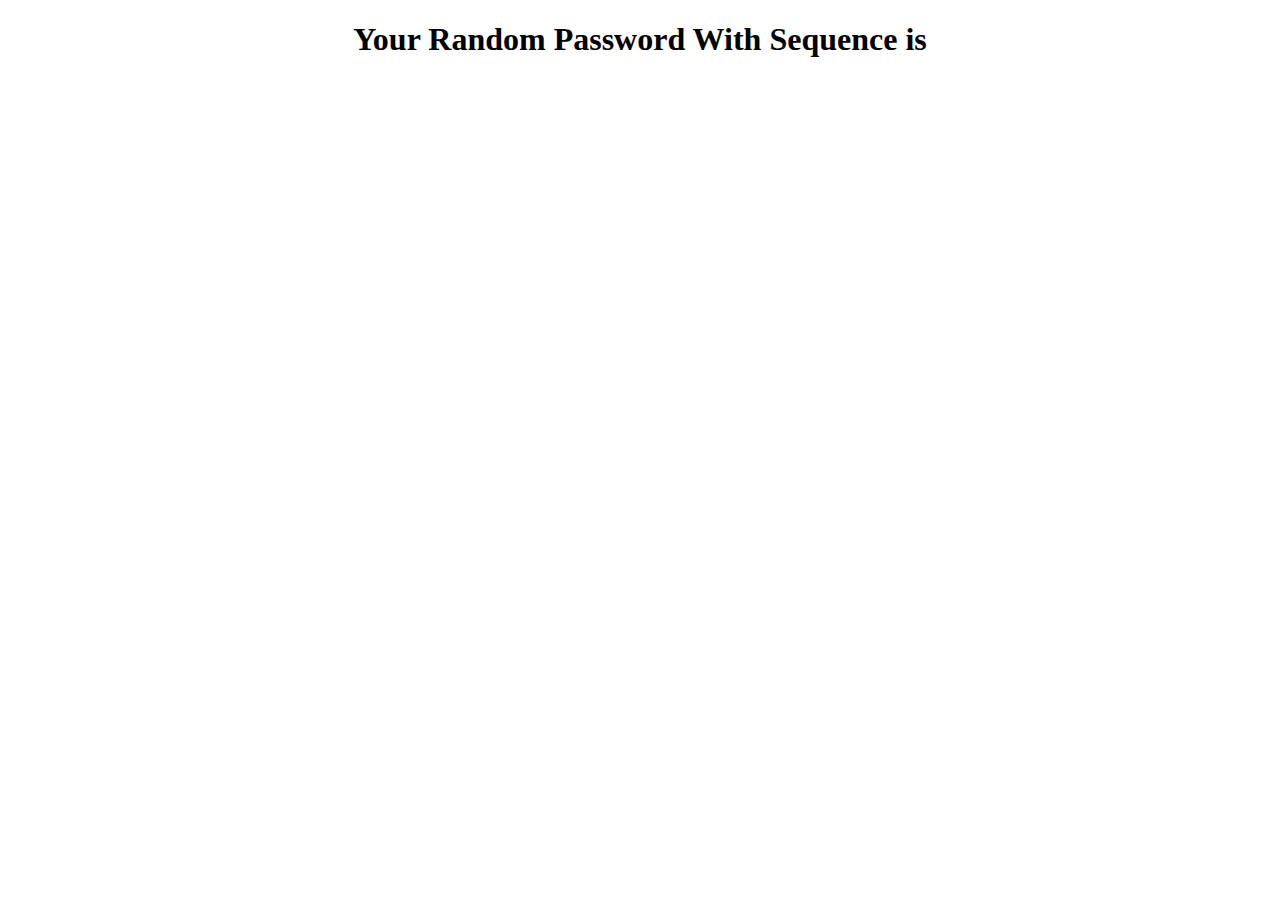
==== Random-Password-Creator-With-Sequence/index.html @ 4f5ff3ab "Add files via upload" ====
<!DOCTYPE html>
<html>
	<head>
		<link rel="stylesheet" href="style.css">
	</head>
	<body>
		<center>
			<div>
				<h1 class="main">Your Random Password With Sequence is</h1>
			</div>
		</center>
		
		<script src="app.js"></script>
	</body>
</html>
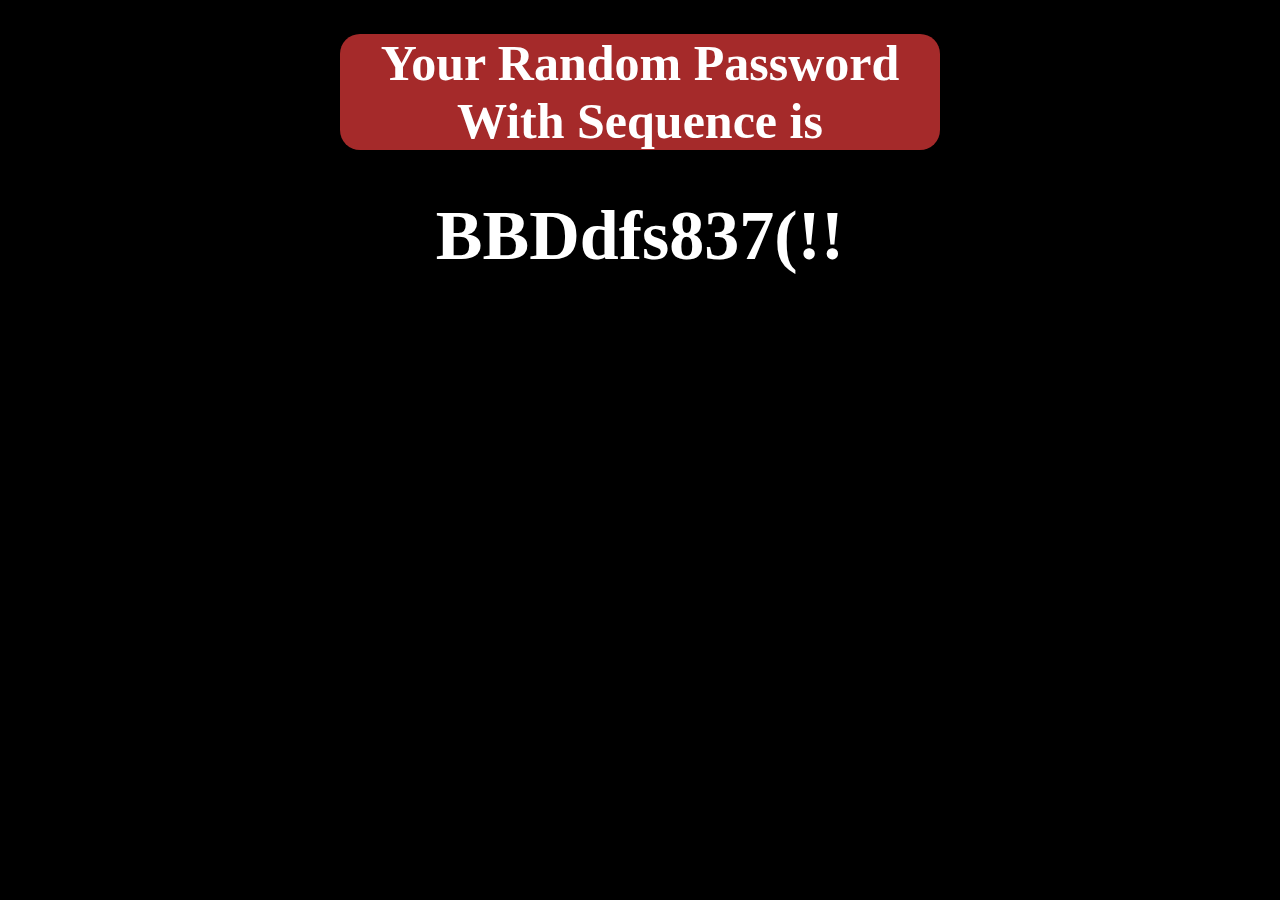
==== commit ab6ced77: "Update index.html" ====
--- a/Random-Password-Creator-With-Sequence/index.html
+++ b/Random-Password-Creator-With-Sequence/index.html
@@ -1,6 +1,9 @@
 <!DOCTYPE html>
 <html>
 	<head>
+
+		
+		<title>JS-Assignments</title>
 		<link rel="stylesheet" href="style.css">
 	</head>
 	<body>
@@ -12,4 +15,4 @@
 		
 		<script src="app.js"></script>
 	</body>
-</html>+</html>
--- a/Random-Password-Creator-With-Sequence/style.css
+++ b/Random-Password-Creator-With-Sequence/style.css
@@ -0,0 +1,15 @@
+body{
+	background-color:black;
+	color:white;
+}
+div{
+	width:600px;
+	border-radius:20px;	
+	background-color:brown;
+}
+.main{
+	font-size:50px;
+}
+h1{
+	font-size:70px;
+}